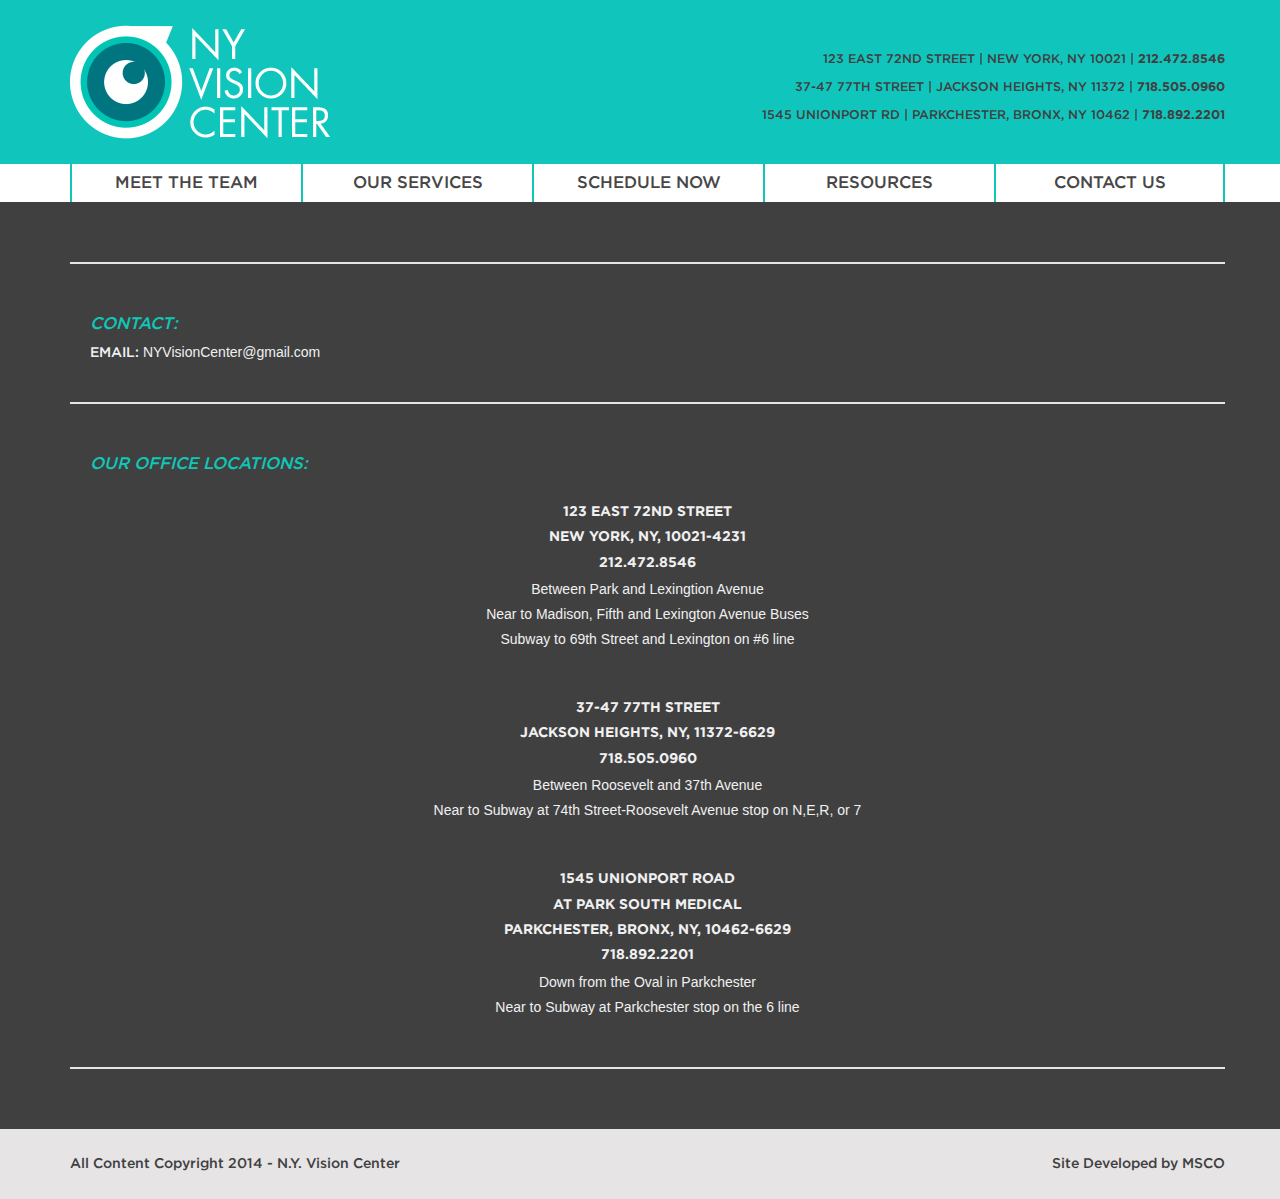
==== contact.html @ 6890599d "contact page done" ====
<!DOCTYPE html>
<html lang="en">

<head>
	<meta charset="utf-8">
    <meta http-equiv="X-UA-Compatible" content="IE=edge">

    <meta name="viewport" content="width=960" />
    
    <title>New York Vision Center</title>
    
    <!-- Bootstrap -->
    <link href="css/bootstrap.min.css" rel="stylesheet">
    <!-- HTML5 Shim and Respond.js IE8 support of HTML5 elements and media queries -->
    <!-- WARNING: Respond.js doesn't work if you view the page via file:// -->
    <!--[if lt IE 9]>
      <script src="https://oss.maxcdn.com/html5shiv/3.7.2/html5shiv.min.js"></script>
      <script src="https://oss.maxcdn.com/respond/1.4.2/respond.min.js"></script>
    <![endif]-->

    <link href="css/style.css" rel="stylesheet">

</head>

<body>

    <div id="header">

    </div>  

    <div class="contact" id="content">

        <div class="container">
            
            <div>

                <h2>CONTACT:</h2>
                <p><span>EMAIL:</span> NYVisionCenter@gmail.com</p>

            </div>

            <div>

                <h2>OUR OFFICE LOCATIONS:</h2>

                <div>
                    <h3>123 EAST 72ND STREET</h3>
                    <h3>NEW YORK, NY, 10021-4231</h3>
                    <h3>212.472.8546</h3>
                    <p>Between Park and Lexingtion Avenue</p>
                    <p>Near to Madison, Fifth and Lexington Avenue Buses</p>
                    <p>Subway to 69th Street and Lexington on #6 line</p>
                </div>

                <div>
                    <h3>37-47 77TH STREET</h3>
                    <h3>JACKSON HEIGHTS, NY, 11372-6629</h3>
                    <h3>718.505.0960</h3>
                    <p>Between Roosevelt and 37th Avenue</p>
                    <p>Near to Subway at 74th Street-Roosevelt Avenue stop on N,E,R, or 7</p>
                </div>

                <div>
                    <h3>1545 UNIONPORT ROAD</h3>
                    <h3>AT PARK SOUTH MEDICAL</h3>
                    <h3>PARKCHESTER, BRONX, NY, 10462-6629</h3>
                    <h3>718.892.2201</h3>
                    <p>Down from the Oval in Parkchester</p>
                    <p>Near to Subway at Parkchester stop on the 6 line</p>
                </div>

            </div>

        </div>

    </div>

    <div id="footer">

    </div>

	<!-- jQuery (necessary for Bootstrap's JavaScript plugins) -->
    <script src="js/jquery-1.11.1.min.js"></script>
    <!-- Include all compiled plugins (below), or include individual files as needed -->
    <script src="js/bootstrap.min.js"></script>
    
    <script src="js/handlebars-v2.0.0.js"></script>
    <script src="js/loadtemplates.js"></script>
  
</body>

</html>
---- css/style.css ----
/*
	define gotham fonts
*/

@font-face{
	font-family: gotham-light;
	src: url(../fonts/Gotham-Light.otf);
}

@font-face{
	font-family: gotham-medium;
	src: url(../fonts/Gotham-Medium.otf);
}

@font-face{
	font-family: gotham-bold;
	src: url(../fonts/Gotham-Bold.otf);
}

/*
	header
*/

.logo-area{
	background-color: #10c6bc;
	width:100%;
	color: #404041;

	padding: 25px 0px;
}

.addresses{
	padding-top: 20px;
	padding-right: 0px;
}

.addresses p{
	font-size: .9em;
	font-family: gotham-medium;
	text-align: right;
	margin: 0px;

	padding: 5px 0px;
}

.addresses span{
	font-family: gotham-bold;
}

#nav{
	padding-right: 0px;
}

#nav a{
	color: #474747;
	font-family: gotham-medium;
	font-size: 1.2em;
}

#nav a:hover{
	color: #474747;
	text-decoration: none;
}

#nav > div{
	width: 20%;
	margin: 0px;
	text-align: center;
	
	float: left;
}

#nav > div > div{
	width: 100%;
	height: 100%;

	padding: 7px 0px;

	border-left: 2px #10c6b6 solid;
}

#nav > div:last-child > div{
	border-right: 2px #10c6b6 solid;
}

/*
	footer
*/

#footer{
	width: 100%;
	height: 70px;

	background-color: #e6e4e4;

	font-family: gotham-medium;
	color: #404041;
}

#footer .container{
	padding-right: 0px;
}

#footer .container > div{
	width: 50%;
	height: 100%;
	border: 0px;
	margin: 0px;
	float: left;
	padding: 24px 0px;
}

#footer .container > div:last-child{
	text-align: right;
}

/*
	content
*/

#content{
	width: 100%;
	background-color: #404041;
}

/*
	contact page
*/

.contact{
	padding-top: 60px;
	padding-bottom: 60px;
}

.contact .container{
	padding-right: 0px;
}

.contact h2{
	color: #10c6b6;
	font-style: italic;
	font-family: gotham-medium;
	font-size: 1.2em;
}

.contact h3, .contact p{
	color: #f0f0f0;
}

.contact .container > div{
	padding: 30px 20px;
}

.contact .container > div:first-child{
	border-top: 2px #e6e4e4 solid;
	border-bottom: 2px #e6e4e4 solid;
}

.contact .container > div:first-child span{
	font-family: gotham-medium;
}

.contact .container > div:last-child{
	border-bottom: 2px #e6e4e4 solid;
	text-align:center;
}

.contact .container > div:last-child h2{
	text-align: left;
}

.contact .container > div:last-child > div{
	margin-top: 30px;
	margin-bottom: 50px;
}
.contact .container > div:last-child > div:last-child{
	margin-bottom: 20px;
}
.contact .container > div:last-child h3{
	margin-top: 10px;
	font-family: gotham-bold;
	font-size: 1em;
}

.contact .container > div:last-child p{
	margin-bottom: 5px;
}
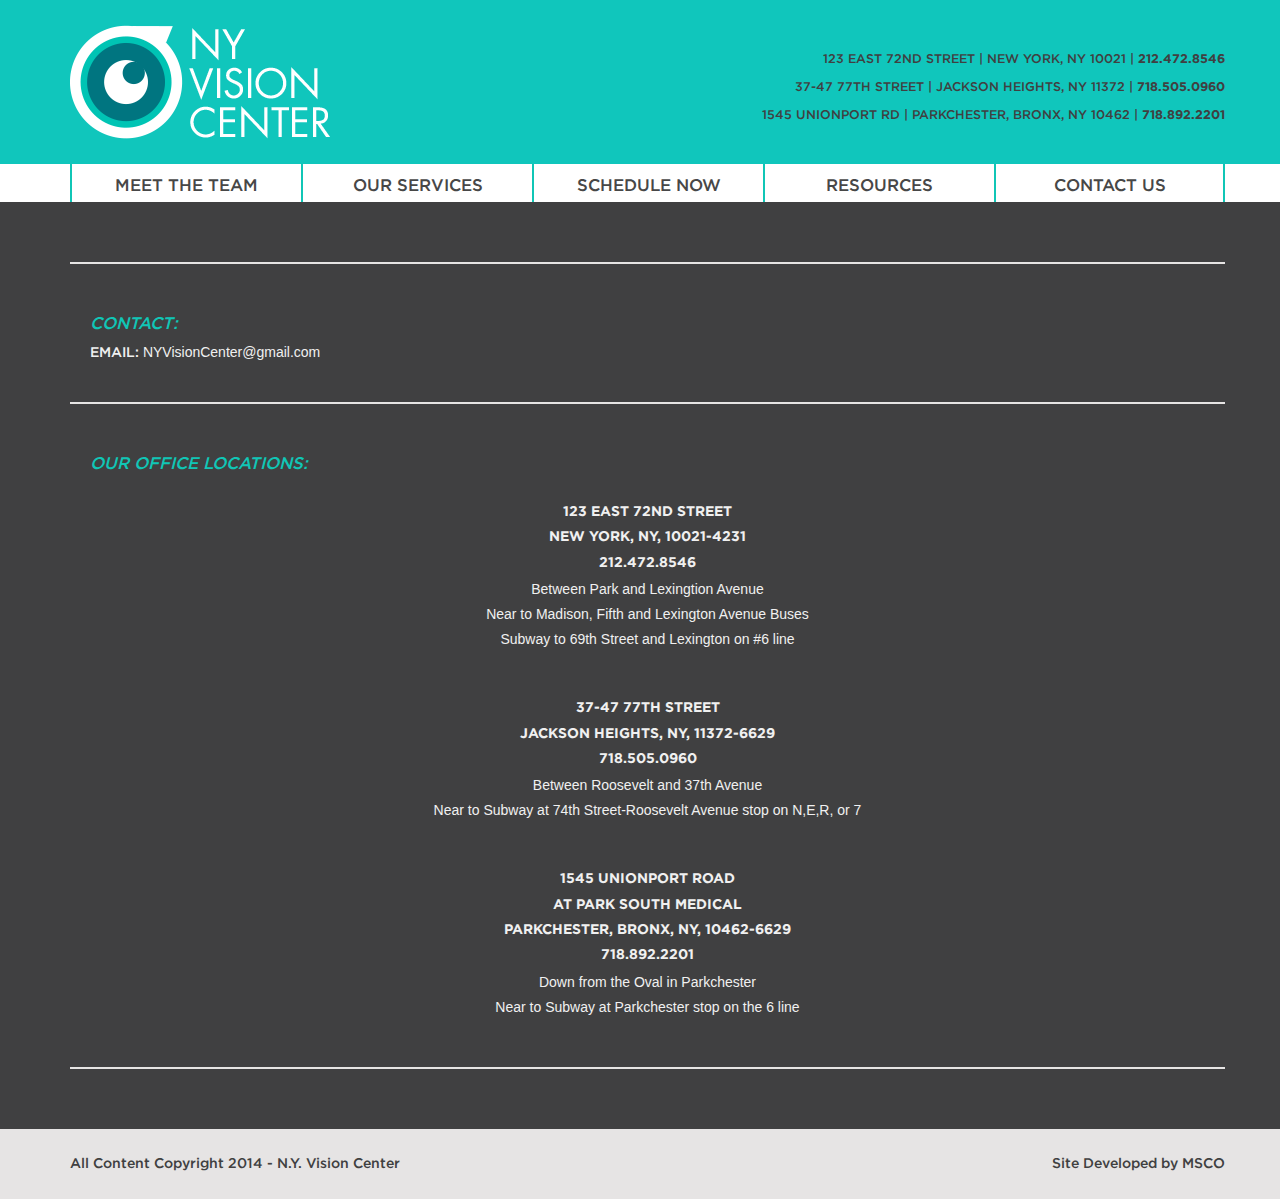
==== commit 595aacbd: "various minor tweaks. insert links, fix navbar sizing on different screen sizes" ====
--- a/contact.html
+++ b/contact.html
@@ -44,27 +44,33 @@
                 <h2>OUR OFFICE LOCATIONS:</h2>
 
                 <div>
-                    <h3>123 EAST 72ND STREET</h3>
-                    <h3>NEW YORK, NY, 10021-4231</h3>
-                    <h3>212.472.8546</h3>
+                    <a href="https://www.google.com/maps/place/124+E+72nd+St,+New+York,+NY+10021/@40.770448,-73.963033,17z/data=!3m1!4b1!4m2!3m1!1s0x89c258eb1a2591bb:0xc286987b424de7b6">
+                        <h3>123 EAST 72ND STREET</h3>
+                        <h3>NEW YORK, NY, 10021-4231</h3>
+                        <h3>212.472.8546</h3>
+                    </a>
                     <p>Between Park and Lexingtion Avenue</p>
                     <p>Near to Madison, Fifth and Lexington Avenue Buses</p>
                     <p>Subway to 69th Street and Lexington on #6 line</p>
                 </div>
 
                 <div>
-                    <h3>37-47 77TH STREET</h3>
-                    <h3>JACKSON HEIGHTS, NY, 11372-6629</h3>
-                    <h3>718.505.0960</h3>
+                    <a href="https://www.google.com/maps/place/37-47+77th+St,+Flushing,+NY+11372/@40.747897,-73.8884999,17z/data=!3m1!4b1!4m2!3m1!1s0x89c25fa9ddc049cd:0x80e76a16f2efeb29">
+                        <h3>37-47 77TH STREET</h3>
+                        <h3>JACKSON HEIGHTS, NY, 11372-6629</h3>
+                        <h3>718.505.0960</h3>
+                    </a>
                     <p>Between Roosevelt and 37th Avenue</p>
                     <p>Near to Subway at 74th Street-Roosevelt Avenue stop on N,E,R, or 7</p>
                 </div>
 
                 <div>
-                    <h3>1545 UNIONPORT ROAD</h3>
-                    <h3>AT PARK SOUTH MEDICAL</h3>
-                    <h3>PARKCHESTER, BRONX, NY, 10462-6629</h3>
-                    <h3>718.892.2201</h3>
+                    <a href="https://www.google.com/maps/place/1545+Unionport+Rd,+Bronx,+NY+10462/@40.835501,-73.857724,17z/data=!3m1!4b1!4m2!3m1!1s0x89c2f4c766817759:0x81913dfbad102fb2">
+                        <h3>1545 UNIONPORT ROAD</h3>
+                        <h3>AT PARK SOUTH MEDICAL</h3>
+                        <h3>PARKCHESTER, BRONX, NY, 10462-6629</h3>
+                        <h3>718.892.2201</h3>
+                    </a>
                     <p>Down from the Oval in Parkchester</p>
                     <p>Near to Subway at Parkchester stop on the 6 line</p>
                 </div>
--- a/css/style.css
+++ b/css/style.css
@@ -181,7 +181,261 @@
 	font-family: gotham-bold;
 	font-size: 1em;
 }
+.contact .container > div:last-child a:hover{
+	text-decoration:none;
+}
 
 .contact .container > div:last-child p{
 	margin-bottom: 5px;
 }
+
+/*
+	meet the team page
+*/
+
+.team{
+	padding-top: 60px;
+	padding-bottom: 60px;
+}
+
+.team .container{
+	padding-right: 0px;
+}
+
+.team .container > div{
+	border-top: 2px #e6e4e4 solid;
+	border-bottom: 2px #e6e4e4 solid;
+	padding: 30px 20px;
+}
+
+.team .row{
+	margin-top: 30px;
+	margin-bottom: 30px;
+}
+
+.team img{
+	width: 100%;
+}
+
+@media (min-width: 992px){
+	.team img{
+		width: 200px;
+	}
+
+	.team .col-xs-3{
+		text-align:center;
+	}
+}
+
+.team span{
+	color: #10c6b6;
+	font-style: italic;
+	font-family: gotham-medium;
+	font-size: 1.2em;
+	padding-right: 2px;
+}
+
+.team p{
+	color: #f0f0f0;
+	line-height: 1.75;
+}
+
+/*
+	resources page
+*/
+
+.resources{
+	padding-top: 60px;
+	padding-bottom: 60px;
+}
+
+.resources .container{
+	padding-right: 0px;
+}
+
+.resources .container > div:first-child{
+	border-top: 2px #e6e4e4 solid;
+	border-bottom: 2px #e6e4e4 solid;
+	padding: 30px 20px;
+	margin-bottom: 50px;
+	color: #f0f0f0;
+}
+
+.resources .container > div:first-child > div:first-child{
+	color: #10c6bc;
+	font-family: gotham-medium;
+	font-style: italic;
+	font-size: 1.2em;
+	padding-right: 10px;
+	float: left;
+	height: 100px;
+}
+
+.resources .container > div:first-child span{
+	font-style: italic;
+}
+
+.resources .resource{
+
+}
+
+.resources .resource > div{
+	width: 200px;
+	margin-left: auto;
+	margin-right: auto;
+}
+
+.resources .resource p{
+	color: #fefffd;
+}
+
+.resources .resource span{
+	color: #10c6b6;
+}
+
+.resource-div{
+	width:200px;
+	height:200px;
+	background-position: center center;
+	margin-bottom: 20px;
+}
+
+.eyesmart{
+	background-image: url(../img/eyesmart.png);
+	
+}
+
+.webmd{
+	background-image: url(../img/webmd.png);
+}
+
+.allaboutvision{
+	background-image: url(../img/allaboutvision.png);
+}
+
+/*
+	services page
+*/
+
+.services img{
+	width:100%;
+}
+
+.services{
+	color: #f0f0f0;
+}
+
+.services .container{
+	padding-right: 0px;
+	/*padding-top: 60px;*/
+	padding-bottom: 60px;
+}
+
+.services .container > div:first-child{
+	border-top: 2px #e6e4e4 solid;
+	padding-top: 50px;
+	margin-top: 50px;
+}
+
+.services .services-column:first-child{
+	/*padding-left: 0px;	*/
+}
+
+.services .services-column:last-child{
+	/*padding-right: 0px;	*/
+}	
+
+.services .services-column div{
+	margin-bottom: 40px;
+}
+
+.services .services-column p:first-child{
+	line-height: 1.75;
+
+	margin:0px;
+}
+
+.services .services-column p:first-child span{
+	color: #10c6b6;
+	font-style:italic;
+	font-family: gotham-medium;
+	font-size: 1.2em;
+	padding-right: 5px;
+}
+
+.services .services-column p:last-child{
+	margin-top: 5px;
+	line-height: 1.75;
+}
+
+.services .services-column p:last-child a{
+	color:white;
+	background-color:#10c6b6;
+	text-decoration: none;
+	font-family:gotham-medium;
+	padding: 3px 10px;
+	border-radius: 8px;
+}
+.services .services-column p:last-child a:hover{
+	color:white;
+	background-color:#10c6b6;
+	text-decoration: none;	
+}
+
+/*
+	home page
+*/
+
+#myCarousel img{
+	width: 100%;
+}
+
+.carousel-indicators li{
+	width:18px;
+	height:18px;
+	background-image:url(../img/nyvisioncircle.png);
+	background-position:center center;
+	background-size:cover;
+
+	border:0px;
+	border-radius:0px;
+}
+
+.carousel-indicators .active{
+	width:18px;
+	height:18px;
+	background-image:url(../img/nyvisioncircle-active.png);
+	background-position:center center;
+	background-size:cover;
+	background-color:rgba(0,0,0,0);
+
+	border:0px;
+	border-radius:0px;
+
+	margin: 1px;
+}
+
+.home .container{
+	padding-right: 0px;
+	padding-bottom: 80px;
+
+	color: #f0f0f0;
+}
+
+.home .container > div:first-child{
+	border-top: 2px #e6e4e4 solid;
+	padding-top: 50px;
+	margin-top: 50px;
+}
+
+.home .home-column p{
+	line-height: 1.75;
+}
+
+.home .home-column p span{
+	color: #10c6b6;
+	font-style:italic;
+	font-family: gotham-medium;
+	font-size: 1.2em;
+	padding-right: 5px;
+}
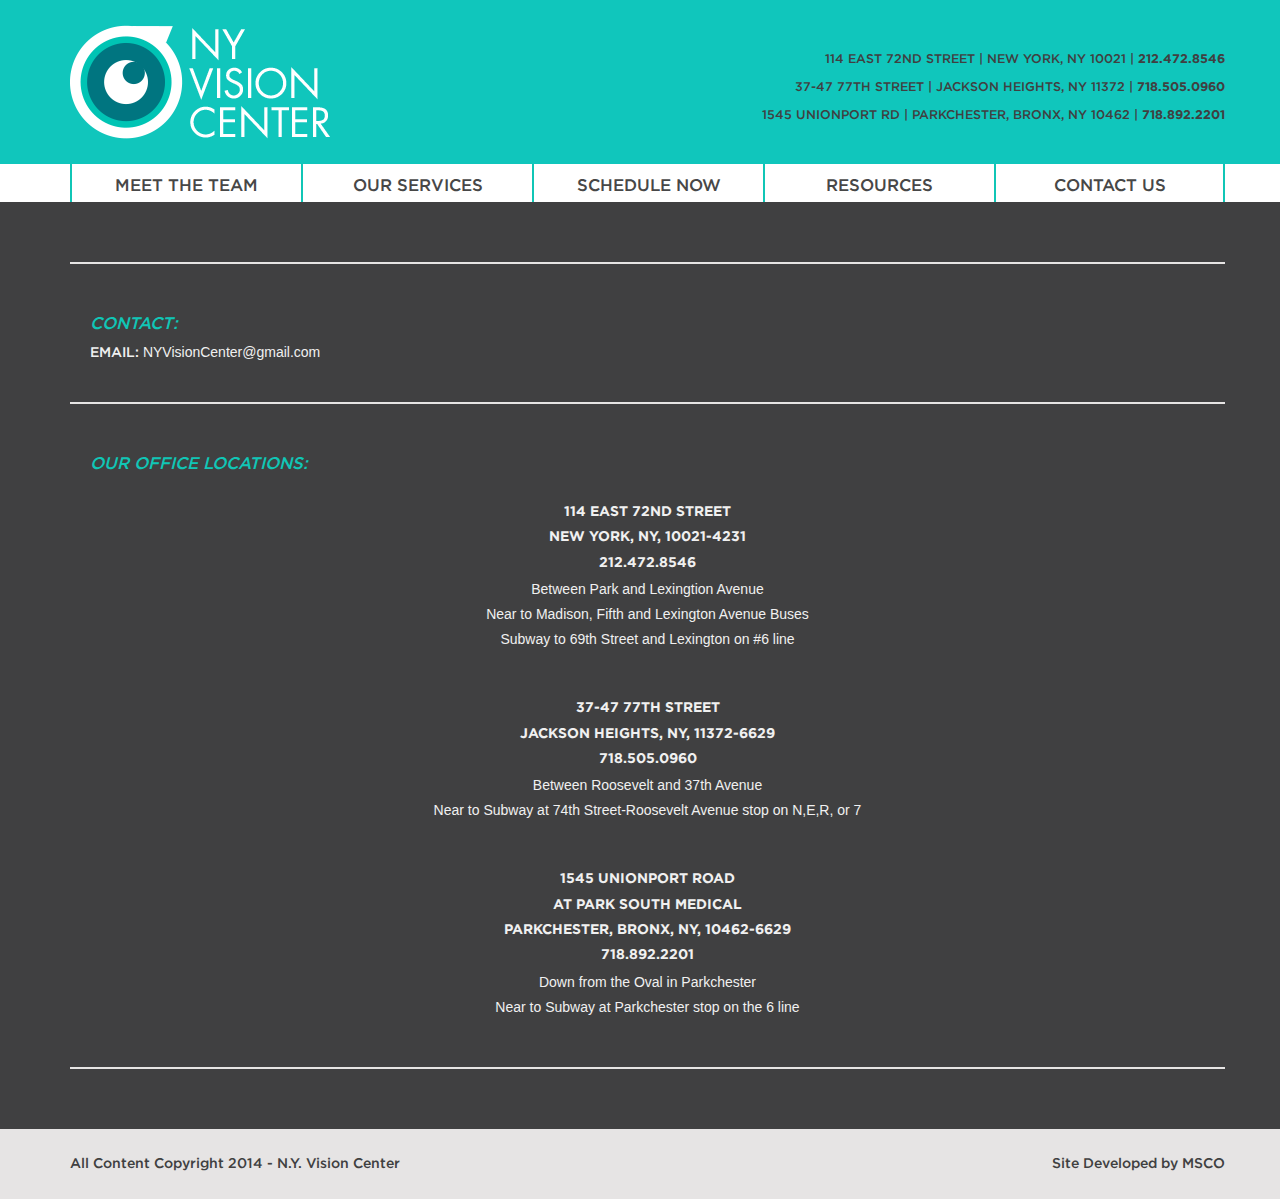
==== commit 79e7042d: "typos fixed" ====
--- a/contact.html
+++ b/contact.html
@@ -45,7 +45,7 @@
 
                 <div>
                     <a href="https://www.google.com/maps/place/124+E+72nd+St,+New+York,+NY+10021/@40.770448,-73.963033,17z/data=!3m1!4b1!4m2!3m1!1s0x89c258eb1a2591bb:0xc286987b424de7b6">
-                        <h3>123 EAST 72ND STREET</h3>
+                        <h3>114 EAST 72ND STREET</h3>
                         <h3>NEW YORK, NY, 10021-4231</h3>
                         <h3>212.472.8546</h3>
                     </a>
